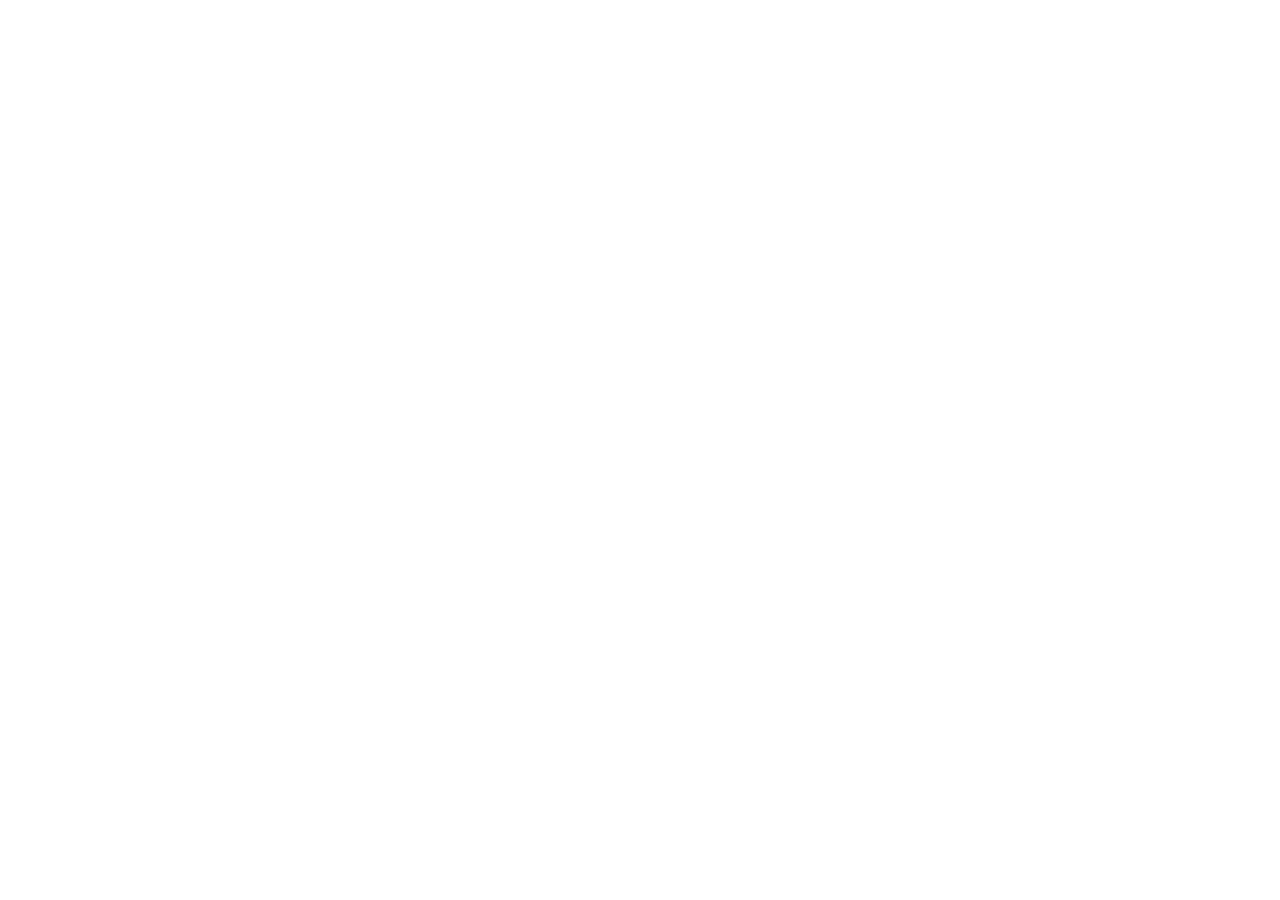
==== admin/index.html @ 5e4767ea "Create index.html" ====
<!DOCTYPE html>
<html>
  <head>
    <meta charset="utf-8" />
    <title>Content Manager</title>
    <script src="https://unpkg.com/netlify-cms@^2.0.0/dist/netlify-cms.js"></script>
  </head>
  <body>
  </body>
</html>
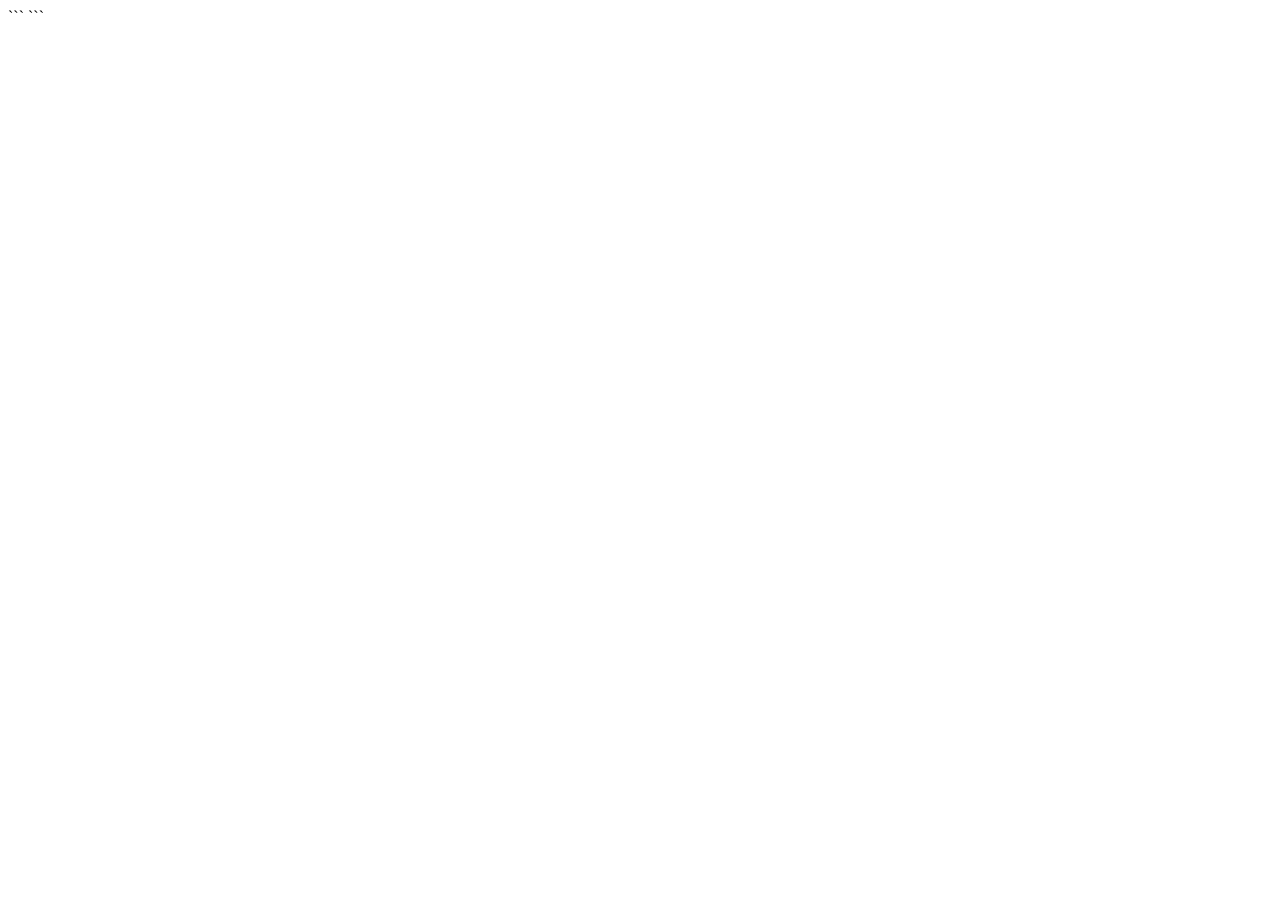
==== commit 87bac03d: "Update index.html" ====
--- a/admin/index.html
+++ b/admin/index.html
@@ -1,10 +1,30 @@
 <!DOCTYPE html>
+
 <html>
   <head>
     <meta charset="utf-8" />
+    <meta name="viewport" content="width=device-width, initial-scale=1.0" />
     <title>Content Manager</title>
-    <script src="https://unpkg.com/netlify-cms@^2.0.0/dist/netlify-cms.js"></script>
   </head>
+
   <body>
+    <script src="https://identity.netlify.com/v1/netlify-identity-widget.js"></script>
+
+```
+<script src="https://unpkg.com/decap-cms@3.6.3/dist/decap-cms.js"></script>
+
+<script>
+  if (window.netlifyIdentity) {
+    window.netlifyIdentity.on("init", user => {
+      if (!user) {
+        window.netlifyIdentity.on("login", () => {
+          document.location.href = "/admin/";
+        });
+      }
+    });
+  }
+</script>
+```
+
   </body>
 </html>
